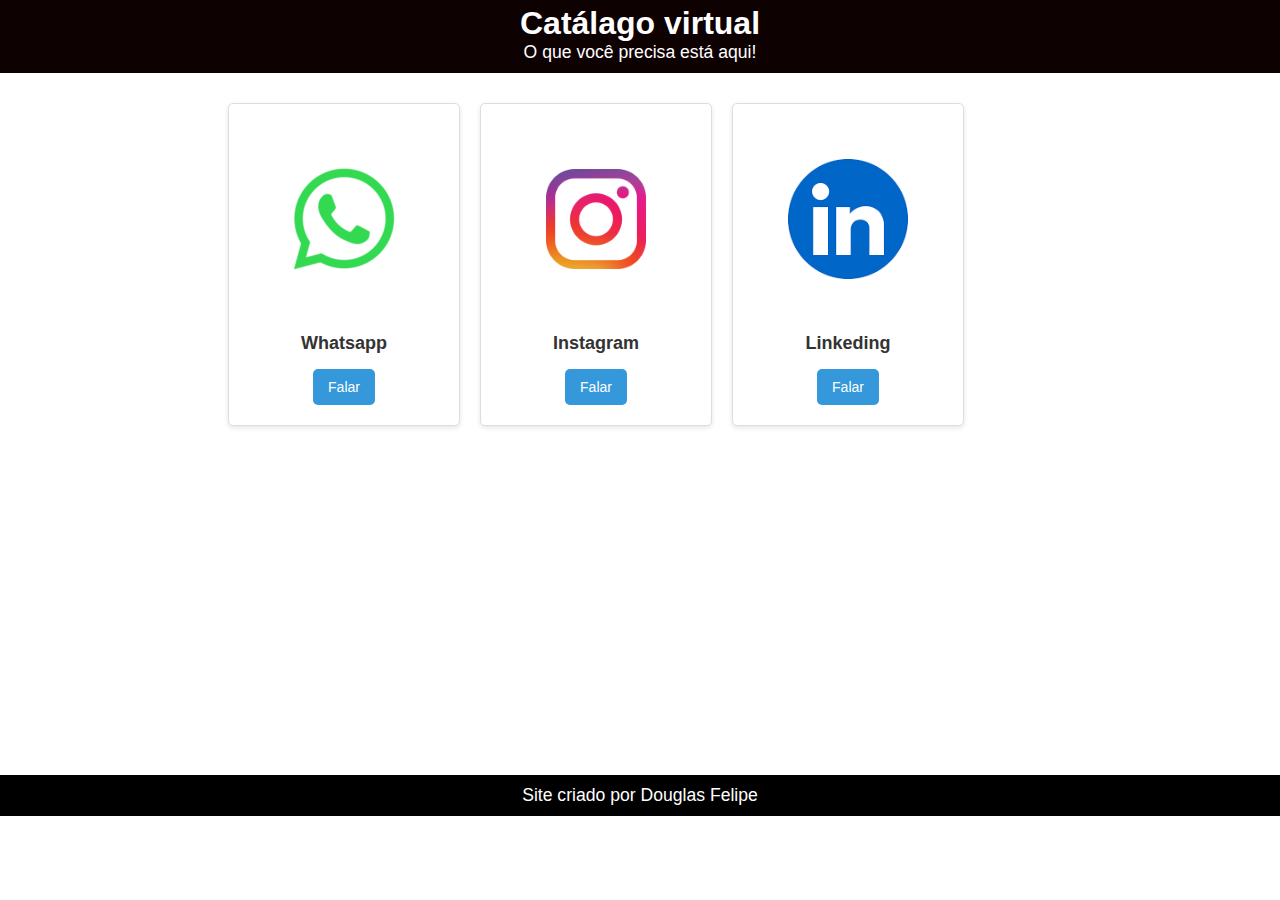
==== sub sites/contatos.html @ bcd1ba79 "contatos" ====
<!DOCTYPE html>
<html lang="pt-br">
<head>
    <meta charset="UTF-8">
    <meta http-equiv="X-UA-Compatible" content="IE=edge">
    <meta name="viewport" content="width=device-width, initial-scale=1.0">
    <title>Catálogo virtual</title>
    <link rel="shortcut icon" href="../imagens/favicon.ico" type="image/x-icon">

    <link rel="stylesheet" href="contatos.css">
</head>
<body>

    <header>
        <H1>Catálago virtual</H1>
        <p>O que você precisa está aqui!</p>

    </header>

    <main>
        <div class="container">
            <div class="produto">
                <img src="./imagens-logo/logo_whatsapp2" alt="Whatsapp">
                <h3 class="zap">Whatsapp</h3>
                <a href="https://wa.me/5591981222009?text=Gostei%20da%20loja" target="_blank"><button>Falar</button></a>
            </div>

            <div class="produto">
                <img src="./imagens-logo/Logo_Instagram.webp" alt="Instagram">
                <h3>Instagram</h3>                <a href="https://www.instagram.com/direct/t/douglinhas_dev" target="_blank"><button>Falar</button></a>
            </div>

            <div class="produto">
                <img src="./imagens-logo/logo_linkeding" alt="Linkeding">
                <h3>Linkeding</h3>
                <a href="https://www.linkedin.com/messaging/compose?recipient=$douglas-felipepn&body=$Gostei da loja;" target="_blank"><button>Falar</button></a>
            </div>

        </div>
        


    </main>

    <footer>
    <p>Site criado por Douglas Felipe</p>
    </footer>
</body>
</html>
---- sub sites/contatos.css ----
@charset "UTF-8";

*{
    font-family: Arial, Helvetica, sans-serif;
    margin:0px;
    padding:0px;
  }



  header{
    padding: 0px;
    padding-top: 0px;
    padding-bottom: 10px;
    background-color: rgb(14, 1, 1);
    }
    header > h1{
      text-align: center;
      color: white;
      padding-top: 5px;
      margin: 0px;
    }
    header > p{
      font-size: 1.1em;
      text-align: center;
      color: white;
      margin: 0px;
    }

    main{
        min-height: 78vh;
    }



    .container {
        display: flex;
        flex-wrap: wrap;
        justify-content: center;
        padding: 20px;
        width: 90vw;
      }
      
      .produto{
        background-color: #fff;
        border: 1px solid #ddd;
        border-radius: 5px;
        box-shadow: 0 2px 5px rgba(0, 0, 0, 0.1);
        margin: 10px;
        padding: 15px;
        width: 200px;
        text-align: center;
      }
      img{
        max-width: 100%;
        border-radius: 5px;
      }
      .produto h3 {
        font-size: 18px;
        color: #333;
        margin: 10px 0;
      }
      .produto p {
        font-size: 14px;
        color: #777;
      }
      .produto .preço{
        font-size: 16px;
        color: #e74c3c;
        font-weight: bold;
        margin: 10px 0;
      }
      .produto button {
        background-color: #3498db;
        border: none;
        color: white;
        padding: 10px 15px;
        text-align: center;
        text-decoration: none;
        display: inline-block;
        font-size: 14px;
        margin: 5px 2px;
        cursor: pointer;
        border-radius: 5px;
      }
      .produto button:hover {
        background-color: #2980b9;
      }
      

    footer{
        padding: 10px;
       background-color: black;
      }
      footer>p{
        color: white;
        text-align: center;
        font-size: 1.1em;
      }
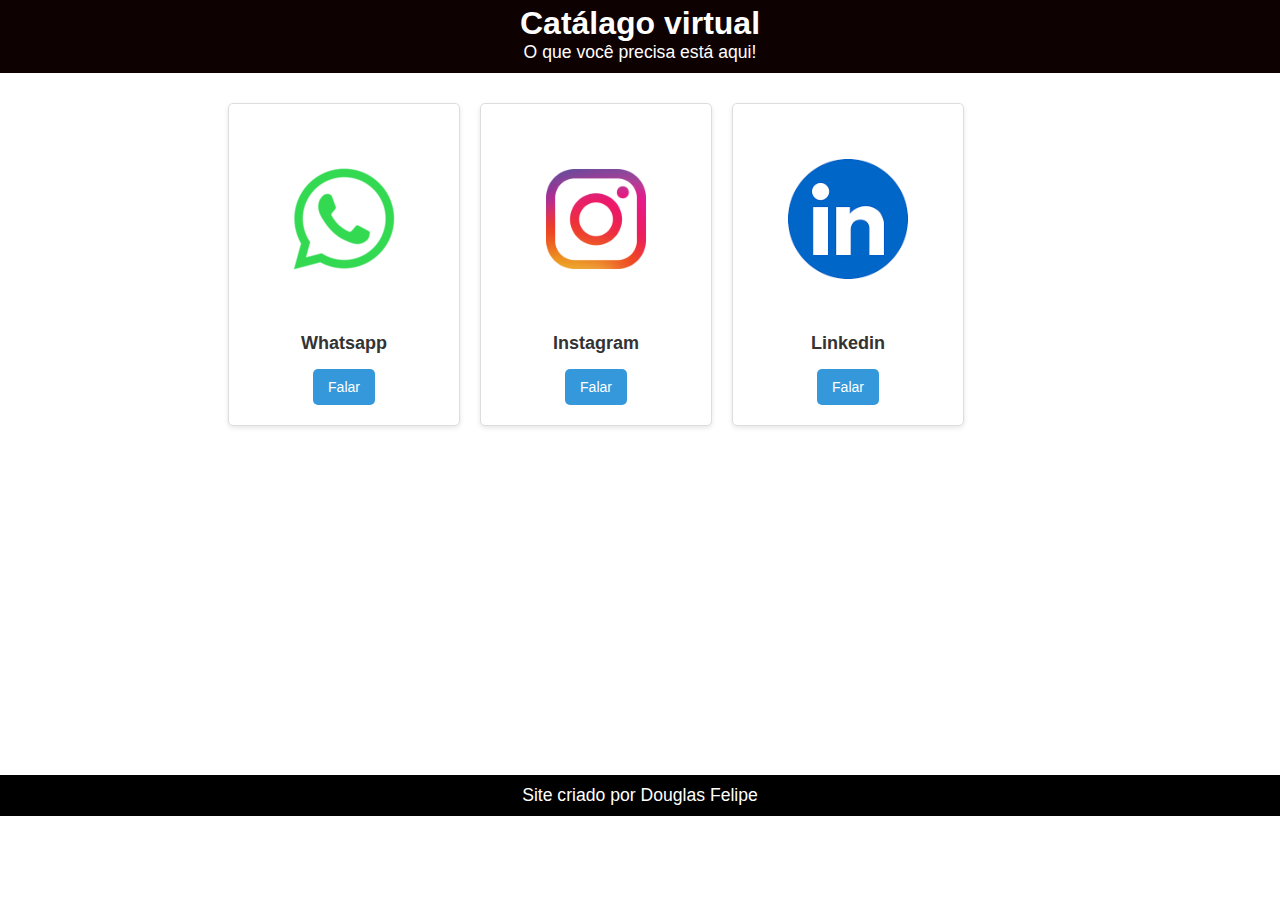
==== commit ac28f0e9: "linkedin" ====
--- a/sub sites/contatos.html
+++ b/sub sites/contatos.html
@@ -31,8 +31,8 @@
             </div>
 
             <div class="produto">
-                <img src="./imagens-logo/logo_linkeding" alt="Linkeding">
-                <h3>Linkeding</h3>
+                <img src="./imagens-logo/logo_linkeding" alt="Linkedin">
+                <h3>Linkedin</h3>
                 <a href="https://www.linkedin.com/messaging/compose?recipient=$douglas-felipepn&body=$Gostei da loja;" target="_blank"><button>Falar</button></a>
             </div>
 
